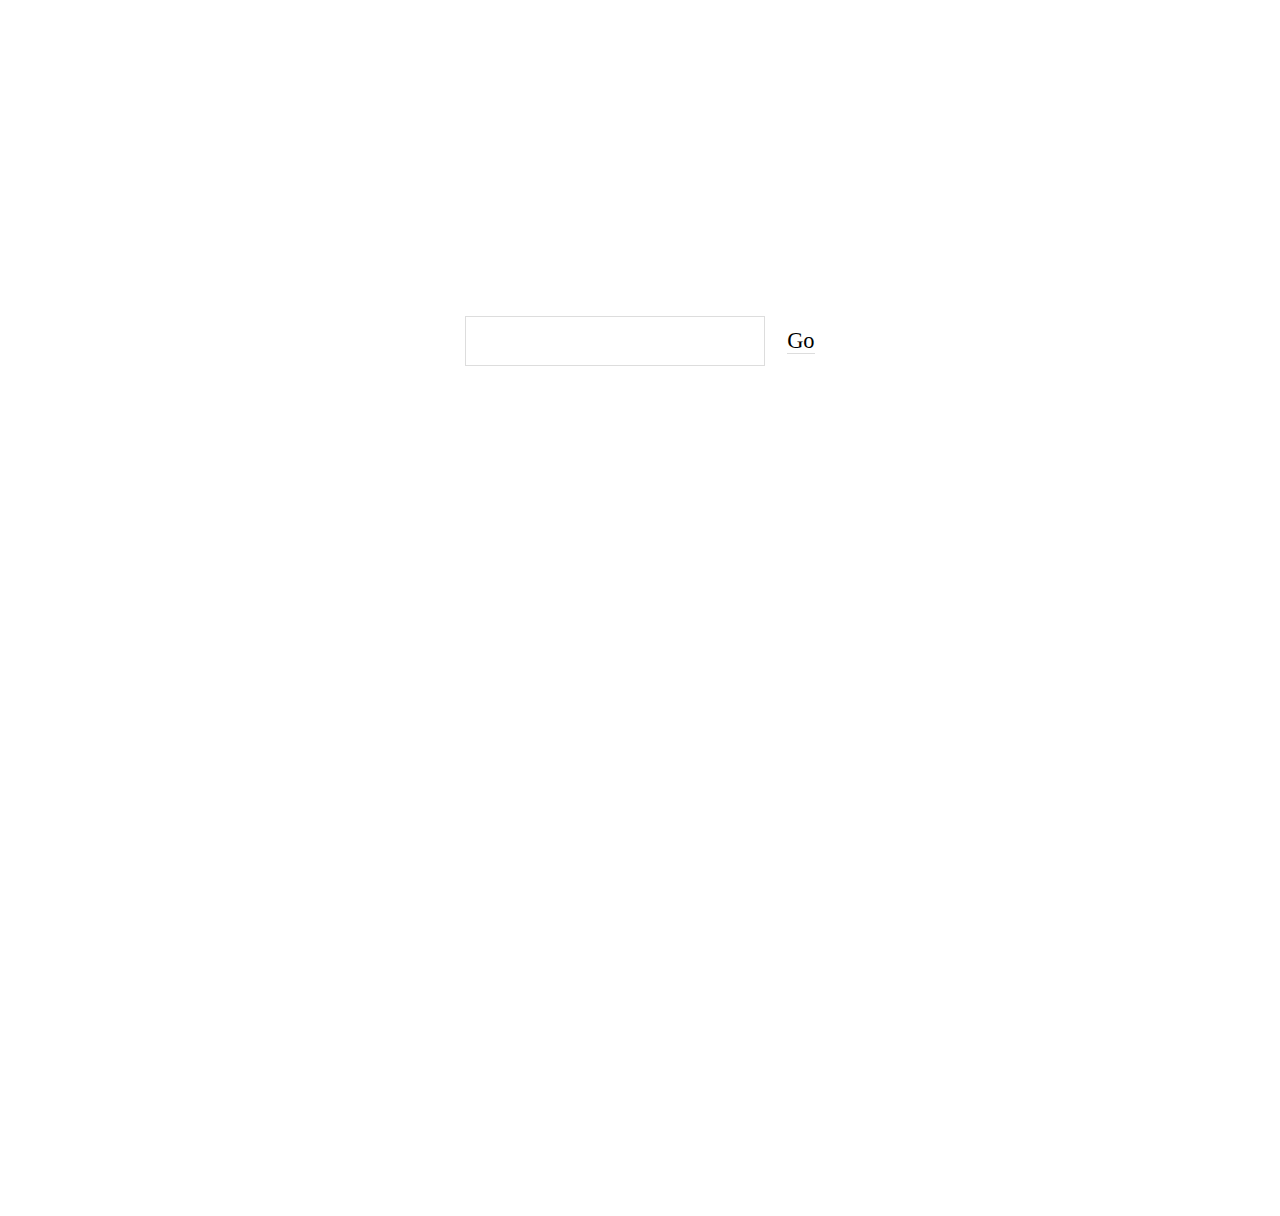
==== mockup.html @ 5762f49a "Prepare for wikihistory" ====
<!doctype html>
<html>

	<head>
		
		<title>Text History</title>
		
		<link rel="stylesheet" href="css/styles.css">
		
		<script type="text/javascript" src="libs/jquery-1.11.1.js"></script>
		<script type="text/javascript" src="libs/d3.min.js"></script>
		<script type="text/javascript" src="libs/jsdiff.js"></script>
		
		<script type="text/javascript" src="js/diffTexts.js"></script>
		
		<script type="text/javascript" src="js/wikiHistory.js"></script>
		
	</head>
	
	<body>
		
		<div id="wrapper"> 
		
			<div id="search_panel">
				<input type="text" name="query"><a href="#">Go</a>
			</div>
			
		</div>
				
	</body>
	
</html>
---- css/styles.css ----
html,
body,
#wrapper {
  height: 100%;
}
body {
  font-size: 16px;
}
#search_panel {
  text-align: center;
  margin-top: 25%;
}
#search_panel input {
  font-size: 1.4em;
  font-family: "Times New Roman", Times, serif;
  padding: .5em;
  border: 1px solid #dddddd;
}
#search_panel a {
  margin-left: 1em;
  font-size: 1.4em;
  color: black;
  text-decoration: none;
  border-bottom: 1px solid #dddddd;
}
#output .new {
  color: #ccc;
}
.input textarea {
  width: 100%;
  min-height: 10em;
}
.right {
  float: right;
}
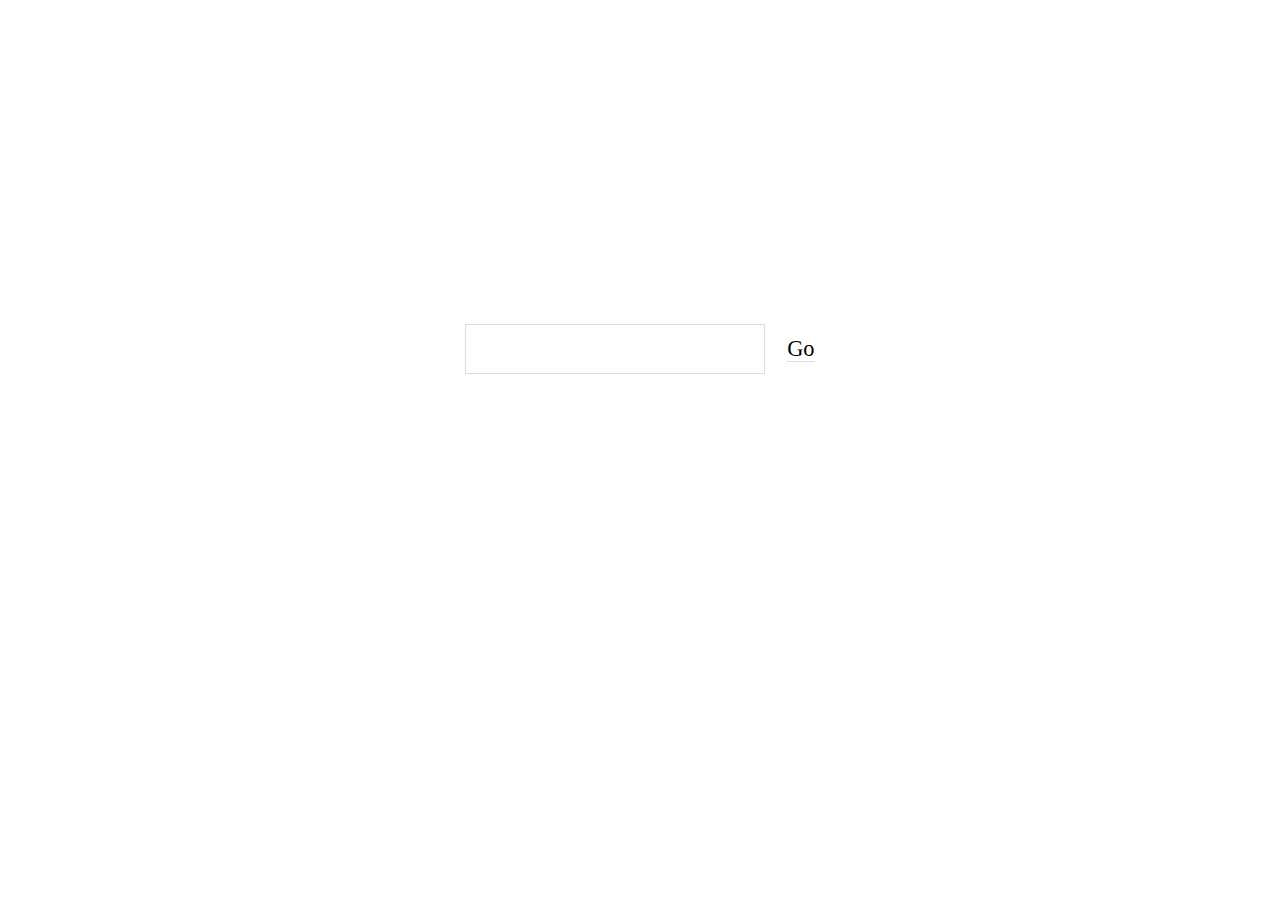
==== commit 44259d0d: "Wiki querying and analytics" ====
--- a/mockup.html
+++ b/mockup.html
@@ -10,6 +10,7 @@
 		<script type="text/javascript" src="libs/jquery-1.11.1.js"></script>
 		<script type="text/javascript" src="libs/d3.min.js"></script>
 		<script type="text/javascript" src="libs/jsdiff.js"></script>
+		<script type="text/javascript" src="libs/txtwiki.js"></script>
 		
 		<script type="text/javascript" src="js/diffTexts.js"></script>
 		
@@ -25,6 +26,15 @@
 				<input type="text" name="query"><a href="#">Go</a>
 			</div>
 			
+			<div id="output">
+			
+				<h1></h1>
+				<div class="page">
+				
+				</div>
+			
+			</div>
+			
 		</div>
 				
 	</body>
--- a/css/styles.css
+++ b/css/styles.css
@@ -2,6 +2,7 @@
 body,
 #wrapper {
   height: 100%;
+  overflow: hidden;
 }
 body {
   font-size: 16px;
@@ -23,8 +24,54 @@
   text-decoration: none;
   border-bottom: 1px solid #dddddd;
 }
+#output {
+  position: relative;
+}
+#output h1 {
+  margin-top: 5vw;
+  margin-left: 25vw;
+  font-weight: 100;
+}
 #output .new {
   color: #ccc;
+}
+#output .page {
+  position: absolute;
+  left: 25vw;
+  width: 50vw;
+  height: 80vh;
+  top: 10vh;
+  line-height: 1.4em;
+  overflow: hidden;
+}
+#output .page .added {
+  opacity: 1;
+  font-size: 2em;
+}
+#output .page .old {
+  opacity: 0.8;
+}
+#output .page::after {
+  content: ".";
+  text-indent: -10000px;
+  display: block;
+  position: absolute;
+  bottom: 0;
+  left: 0;
+  width: 100%;
+  height: 3vw;
+  background: -webkit-linear-gradient(rgba(255, 255, 255, 0), #ffffff);
+  /* For Safari 5.1 to 6.0 */
+
+  background: -o-linear-gradient(rgba(255, 255, 255, 0), #ffffff);
+  /* For Opera 11.1 to 12.0 */
+
+  background: -moz-linear-gradient(rgba(255, 255, 255, 0), #ffffff);
+  /* For Firefox 3.6 to 15 */
+
+  background: linear-gradient(rgba(255, 255, 255, 0), #ffffff);
+  /* Standard syntax */
+
 }
 .input textarea {
   width: 100%;
